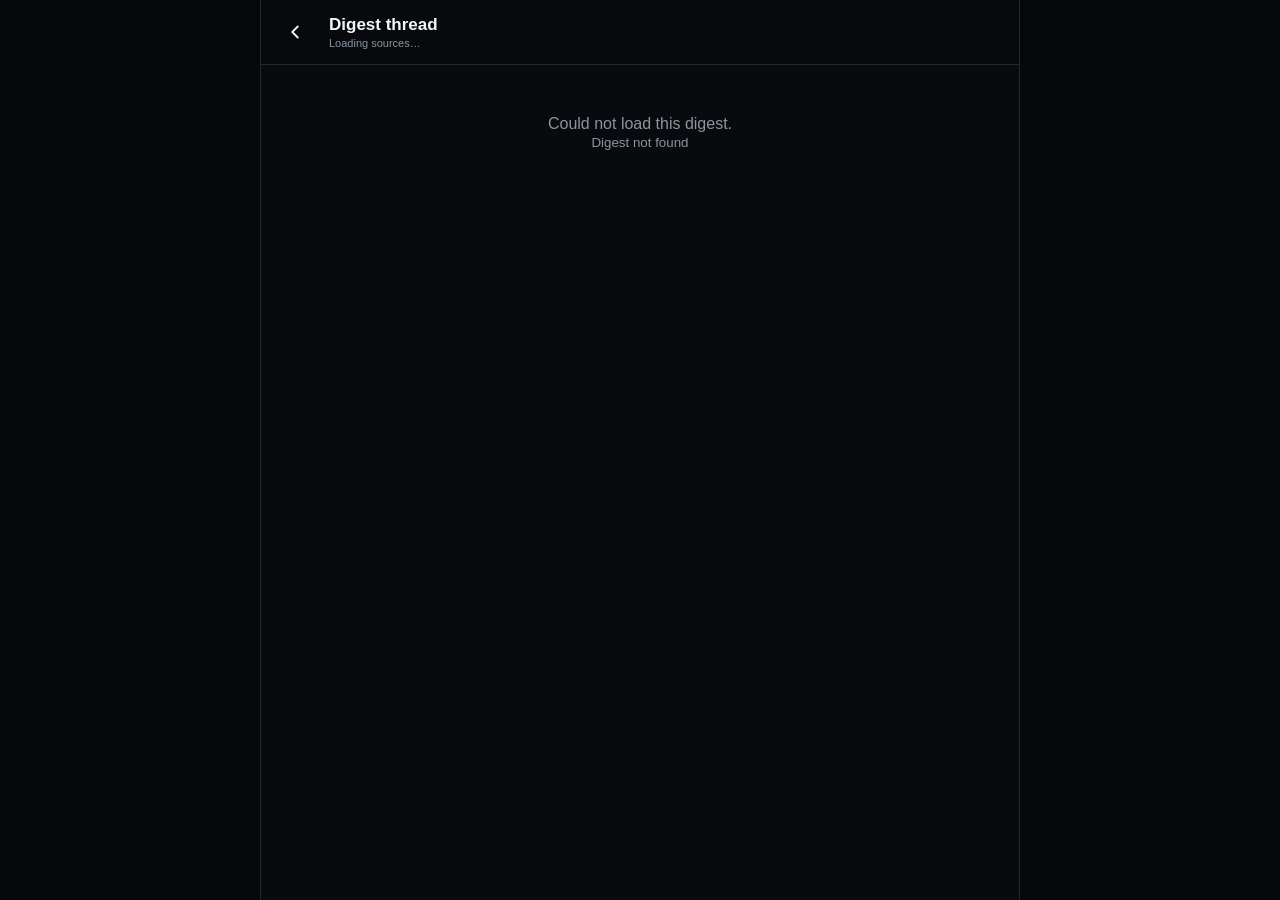
==== detail.html @ e6704757 "Build Signal AI digest" ====
<!doctype html>
<html lang="en">
<head>
  <meta charset="UTF-8">
  <meta name="viewport" content="width=device-width, initial-scale=1.0">
  <meta name="description" content="AI digest synthesis and related source posts.">
  <title>Signal — Digest detail</title>
  <link rel="stylesheet" href="styles.css">
</head>
<body class="detail-page">
  <main class="detail-page-shell">
    <header class="detail-header">
      <a class="icon-button" id="backLink" href="index.html" aria-label="Back to feed"><svg viewBox="0 0 24 24" aria-hidden="true"><path d="m15 18-6-6 6-6"/></svg></a>
      <div><span id="detailKind">Digest thread</span><small id="detailMeta">Loading sources…</small></div>
    </header>
    <div id="detailContent" class="detail-content"><div class="loading-card"><span></span><span></span><span></span></div></div>
  </main>
  <script src="detail.js" defer></script>
</body>
</html>
---- styles.css ----
:root {
  color-scheme: dark;
  --bg: #080a0d;
  --surface: #0d1014;
  --surface-2: #13171c;
  --line: #23282f;
  --line-soft: #191d22;
  --text: #f3f5f7;
  --muted: #8c959f;
  --faint: #5e6770;
  --blue: #1d9bf0;
  --blue-soft: rgba(29, 155, 240, .12);
  --max-feed: 660px;
  font-family: Inter, ui-sans-serif, -apple-system, BlinkMacSystemFont, "Segoe UI", sans-serif;
}

* { box-sizing: border-box; }
html { scroll-behavior: smooth; }
body { margin: 0; background: var(--bg); color: var(--text); min-height: 100vh; }
button, input { font: inherit; }
button { color: inherit; }
a { color: inherit; }

.app-shell {
  width: min(1260px, 100%);
  margin: 0 auto;
  display: grid;
  grid-template-columns: 220px minmax(0, var(--max-feed)) 320px;
  min-height: 100vh;
}

.left-rail {
  position: sticky;
  top: 0;
  height: 100vh;
  padding: 22px 26px 28px 14px;
  display: flex;
  flex-direction: column;
  border-right: 1px solid var(--line-soft);
}

.brand { display: inline-flex; align-items: center; gap: 10px; text-decoration: none; width: fit-content; margin: 0 0 30px 10px; }
.brand-mark {
  display: grid; place-items: center; width: 38px; height: 38px; border-radius: 13px;
  color: #061119; background: linear-gradient(135deg, #8de3ff, #1d9bf0 60%, #8357ff);
  font-weight: 900; font-size: 20px; box-shadow: 0 8px 30px rgba(29,155,240,.2);
}
.brand-name { font-weight: 750; letter-spacing: -.03em; font-size: 20px; }
nav { display: grid; gap: 8px; }
.nav-item {
  border: 0; background: transparent; text-decoration: none; cursor: pointer;
  display: flex; align-items: center; gap: 16px; min-height: 50px; padding: 0 14px;
  border-radius: 999px; font-size: 18px; text-align: left; transition: background .18s ease;
}
.nav-item:hover, .nav-item.active { background: var(--surface-2); }
.nav-item.active { font-weight: 720; }
.nav-item svg { width: 23px; height: 23px; fill: none; stroke: currentColor; stroke-width: 1.8; stroke-linecap: round; stroke-linejoin: round; }
.nav-item.active svg { fill: currentColor; stroke-width: 1.3; }
.rail-note { margin-top: auto; font-size: 12px; color: var(--muted); padding: 11px 14px; border: 1px solid var(--line); border-radius: 999px; width: fit-content; }
.live-dot { display: inline-block; width: 7px; height: 7px; border-radius: 50%; background: #4ade80; margin-right: 7px; box-shadow: 0 0 10px #4ade80; }

.feed-column { min-height: 100vh; border-right: 1px solid var(--line-soft); }
.feed-header {
  position: sticky; z-index: 10; top: 0; min-height: 74px; padding: 13px 18px;
  display: flex; justify-content: space-between; align-items: center;
  border-bottom: 1px solid var(--line); background: rgba(8,10,13,.86); backdrop-filter: blur(18px);
}
.feed-header h1 { margin: 0; font-size: 20px; letter-spacing: -.025em; }
.feed-header p { margin: 4px 0 0; color: var(--muted); font-size: 12px; }
.curated-pill { color: #9ed9ff; background: var(--blue-soft); padding: 6px 10px; border-radius: 999px; font-size: 11px; font-weight: 700; letter-spacing: .03em; text-transform: uppercase; }

.digest-card { display: flex; gap: 12px; padding: 18px 17px 8px; border-top: 1px solid var(--line); color: inherit; text-decoration: none; cursor: pointer; transition: background .16s ease; outline: none; }
.digest-card:last-child { border-bottom: 1px solid var(--line); }
.digest-card:hover, .digest-card:focus-visible { background: #0c0f13; }
.card-avatar { flex: 0 0 44px; width: 44px; height: 44px; border-radius: 50%; display: grid; place-items: center; background: radial-gradient(circle at 30% 25%, #b7ecff, #1d9bf0 42%, #5947d9 100%); color: white; box-shadow: inset 0 0 0 1px rgba(255,255,255,.17); }
.card-avatar span { filter: drop-shadow(0 1px 3px rgba(0,0,0,.4)); }
.card-body { min-width: 0; flex: 1; }
.card-meta { display: flex; gap: 4px; align-items: baseline; min-width: 0; color: var(--muted); font-size: 14px; }
.card-meta strong { color: var(--text); white-space: nowrap; }
.verified { display: inline-grid; place-items: center; width: 14px; height: 14px; border-radius: 50%; background: var(--blue); color: white; font-size: 9px; font-weight: 900; }
.card-meta time { overflow: hidden; white-space: nowrap; text-overflow: ellipsis; }
.eyebrow { display: inline-flex; margin: 12px 0 8px; color: var(--accent, #8ddcff); font-size: 11px; font-weight: 750; letter-spacing: .08em; text-transform: uppercase; }
.digest-card h2 { margin: 0; font-size: 20px; line-height: 1.23; letter-spacing: -.025em; }
.card-summary { margin: 9px 0 14px; color: #c9cfd5; font-size: 15px; line-height: 1.48; }
.evidence-strip { display: flex; align-items: center; gap: 9px; border: 1px solid var(--line); background: var(--surface); border-radius: 11px; padding: 9px 10px; }
.avatar-stack { display: flex; padding-left: 5px; }
.mini-avatar { width: 23px; height: 23px; margin-left: -5px; display: grid; place-items: center; border-radius: 50%; border: 2px solid var(--surface); color: #fff; font-size: 9px; font-weight: 800; object-fit: cover; background: var(--surface-2); }
.evidence-copy { color: var(--muted); font-size: 12px; }
.card-actions { height: 42px; display: flex; align-items: center; justify-content: space-between; color: #69737d; max-width: 96%; }
.card-actions span { display: flex; align-items: center; gap: 7px; font-size: 12px; }
.card-actions svg { width: 18px; height: 18px; fill: none; stroke: currentColor; stroke-width: 1.7; stroke-linecap: round; stroke-linejoin: round; }
.card-actions b { font-weight: 500; }
.card-actions .open-label { color: var(--muted); }
.card-actions .open-label svg { width: 14px; }

.right-rail { padding: 18px 16px 40px 25px; }
.side-card { border: 1px solid var(--line); border-radius: 17px; background: var(--surface); overflow: hidden; padding: 17px; }
.side-card + .side-card { margin-top: 16px; }
.side-card h2 { margin: 0 0 9px; font-size: 17px; letter-spacing: -.02em; }
.side-card p { margin: 0; color: var(--muted); font-size: 13px; line-height: 1.5; }
.stat-grid { display: grid; grid-template-columns: 1fr 1fr; gap: 9px; margin-top: 16px; }
.stat-grid div { padding: 12px; border-radius: 12px; background: var(--surface-2); }
.stat-grid strong { display: block; font-size: 19px; }
.stat-grid span { color: var(--muted); font-size: 10px; }
.account-cloud { display: flex; flex-wrap: wrap; gap: 7px; }
.account-cloud span { color: #aab3bc; background: var(--surface-2); border-radius: 999px; padding: 6px 8px; font-size: 11px; }
.side-footnote { margin: 17px 8px; color: var(--faint); font-size: 11px; line-height: 1.45; }

.loading-card { min-height: 260px; display: grid; place-content: center; grid-auto-flow: column; gap: 6px; border-top: 1px solid var(--line); }
.loading-card span { width: 7px; height: 7px; border-radius: 50%; background: var(--blue); animation: bounce 1s infinite ease-in-out; }
.loading-card span:nth-child(2) { animation-delay: .12s; }
.loading-card span:nth-child(3) { animation-delay: .24s; }
@keyframes bounce { 0%, 70%, 100% { transform: translateY(0); opacity: .35; } 35% { transform: translateY(-8px); opacity: 1; } }

.detail-page { background: #05070a; }
.detail-page-shell { width: min(760px, 100%); min-height: 100vh; margin: 0 auto; background: var(--bg); border-inline: 1px solid var(--line); }
.detail-header { position: sticky; top: 0; z-index: 4; height: 65px; padding: 0 15px; display: flex; align-items: center; gap: 15px; background: rgba(8,10,13,.9); border-bottom: 1px solid var(--line); backdrop-filter: blur(18px); }
.detail-header div { display: grid; gap: 2px; }
.detail-header span { font-size: 17px; font-weight: 720; }
.detail-header small { color: var(--muted); font-size: 11px; }
.icon-button { border: 0; background: transparent; border-radius: 50%; width: 38px; height: 38px; display: grid; place-items: center; cursor: pointer; }
.icon-button:hover { background: var(--surface-2); }
.icon-button svg { width: 22px; fill: none; stroke: currentColor; stroke-width: 2; stroke-linecap: round; stroke-linejoin: round; }
.detail-content { padding-bottom: 80px; }
.detail-hero { padding: 26px 24px 22px; border-bottom: 1px solid var(--line); }
.detail-hero .eyebrow { margin-top: 0; }
.detail-hero h1 { margin: 0; font-size: clamp(26px, 5vw, 38px); line-height: 1.08; letter-spacing: -.045em; max-width: 680px; }
.detail-hero > p { color: #c8ced5; font-size: 16px; line-height: 1.58; margin: 16px 0 20px; }
.takeaways { margin: 0; padding: 0; list-style: none; display: grid; gap: 9px; }
.takeaways li { display: flex; gap: 9px; color: #aeb7c0; font-size: 13px; line-height: 1.45; }
.takeaways li::before { content: "↳"; color: var(--accent); font-weight: 700; }
.source-toolbar { position: sticky; top: 65px; z-index: 3; display: flex; gap: 10px; padding: 12px 17px; background: rgba(8,10,13,.94); border-bottom: 1px solid var(--line); backdrop-filter: blur(14px); }
.search-wrap { flex: 1; position: relative; }
.search-wrap svg { position: absolute; left: 12px; top: 50%; transform: translateY(-50%); width: 16px; fill: none; stroke: var(--muted); stroke-width: 2; }
.source-search { width: 100%; height: 39px; border: 1px solid transparent; border-radius: 999px; padding: 0 14px 0 38px; color: var(--text); background: var(--surface-2); outline: none; }
.source-search:focus { border-color: var(--blue); background: transparent; }
.source-count { flex: 0 0 auto; align-self: center; color: var(--muted); font-size: 12px; }
.sources-list { min-height: 200px; }
.source-post { display: grid; grid-template-columns: 41px 1fr; gap: 11px; padding: 17px; border-bottom: 1px solid var(--line); }
.source-avatar { width: 41px; height: 41px; display: grid; place-items: center; border-radius: 50%; color: white; font-size: 12px; font-weight: 800; object-fit: cover; background: var(--surface-2); }
.source-head { display: flex; gap: 5px; align-items: baseline; color: var(--muted); font-size: 13px; }
.source-head strong { color: var(--text); }
.source-head time { white-space: nowrap; overflow: hidden; text-overflow: ellipsis; }
.source-type { margin-left: auto; padding: 3px 6px; border-radius: 999px; background: var(--surface-2); font-size: 9px; text-transform: uppercase; letter-spacing: .05em; }
.source-text { white-space: pre-wrap; overflow-wrap: anywhere; margin: 6px 0 10px; color: #d5dae0; font-size: 14px; line-height: 1.48; }
.source-foot { display: flex; align-items: center; justify-content: space-between; color: var(--muted); font-size: 11px; }
.source-metrics { display: flex; gap: 13px; }
.x-link { color: var(--blue); text-decoration: none; font-weight: 650; }
.x-link:hover { text-decoration: underline; }
.load-more { display: block; margin: 20px auto; border: 1px solid var(--line); border-radius: 999px; padding: 10px 18px; background: var(--surface-2); cursor: pointer; }
.empty-state { padding: 50px 20px; color: var(--muted); text-align: center; }
.theme-breakdown { display: flex; flex-wrap: wrap; gap: 7px; margin: 0 0 20px; }
.theme-breakdown span { color: #b9c1c9; background: var(--surface-2); border: 1px solid var(--line); border-radius: 999px; padding: 6px 9px; font-size: 11px; }
.compact-breakdown { margin: 0 0 13px; }
.compact-breakdown span { padding: 5px 8px; font-size: 10px; }
.weekly-avatar { background: linear-gradient(145deg, #28303a, #11151b); border: 1px solid #39424d; font-size: 15px; font-weight: 800; }
.weekly-card .card-summary { margin-bottom: 12px; }
.search-page-box { padding: 18px 17px 14px; border-bottom: 1px solid var(--line); background: linear-gradient(180deg, rgba(29,155,240,.05), transparent); }
.archive-search { height: 50px; display: flex; align-items: center; gap: 11px; padding: 0 15px; border: 1px solid var(--line); border-radius: 999px; background: var(--surface-2); }
.archive-search:focus-within { border-color: var(--blue); background: var(--surface); box-shadow: 0 0 0 3px rgba(29,155,240,.08); }
.archive-search svg { flex: 0 0 auto; width: 20px; fill: none; stroke: var(--muted); stroke-width: 2; }
.archive-search input { width: 100%; border: 0; outline: 0; color: var(--text); background: transparent; font-size: 15px; }
.search-controls { display: flex; gap: 9px; margin-top: 11px; }
.search-controls select { height: 36px; min-width: 150px; border: 1px solid var(--line); border-radius: 999px; padding: 0 31px 0 12px; color: #bcc4cc; background: var(--surface); }
.search-help { margin: 10px 4px 0; color: var(--faint); font-size: 11px; }
.results-header { min-height: 45px; display: flex; align-items: center; justify-content: space-between; padding: 0 17px; border-bottom: 1px solid var(--line); color: var(--muted); font-size: 12px; }
.results-header strong { color: #c8d0d8; font-size: 13px; }
.example-queries { display: flex; flex-wrap: wrap; gap: 7px; }
.example-queries button { border: 1px solid var(--line); border-radius: 999px; padding: 6px 9px; color: #b7c0c9; background: var(--surface-2); cursor: pointer; font-size: 11px; }
.example-queries button:hover { border-color: #3b4652; color: white; }
.search-result:first-child { border-top: 0; }

[data-accent="violet"] { --accent: #b69cff; }
[data-accent="blue"] { --accent: #72c7ff; }
[data-accent="cyan"] { --accent: #5ee9e4; }
[data-accent="green"] { --accent: #73e6a1; }
[data-accent="orange"] { --accent: #ffb36b; }
[data-accent="pink"] { --accent: #f69ac7; }
[data-accent="yellow"] { --accent: #f4d66b; }
[data-accent="red"] { --accent: #ff8c86; }
[data-accent="indigo"] { --accent: #9da7ff; }

@media (max-width: 1060px) {
  .app-shell { grid-template-columns: 84px minmax(0, var(--max-feed)) 1fr; }
  .left-rail { padding-inline: 14px; align-items: center; }
  .brand { margin-left: 0; }
  .brand-name, .nav-item span, .rail-note { display: none; }
  .nav-item { justify-content: center; padding: 0; width: 50px; }
  .right-rail { padding-left: 18px; }
}

@media (max-width: 820px) {
  .app-shell { display: block; }
  .left-rail { z-index: 20; position: fixed; top: auto; bottom: 0; left: 0; right: 0; width: 100%; height: 58px; padding: 5px 18px; flex-direction: row; justify-content: space-around; border-right: 0; border-top: 1px solid var(--line); background: rgba(8,10,13,.94); backdrop-filter: blur(16px); }
  .brand, .rail-note { display: none; }
  nav { width: 100%; display: flex; justify-content: space-around; }
  .nav-item { min-height: 46px; }
  .feed-column { border-right: 0; padding-bottom: 58px; }
  .right-rail { display: none; }
  .detail-page-shell { border: 0; }
}

@media (max-width: 520px) {
  .feed-header { min-height: 65px; }
  .digest-card { padding-inline: 13px; }
  .card-avatar { width: 39px; height: 39px; flex-basis: 39px; }
  .digest-card h2 { font-size: 18px; }
  .card-summary { font-size: 14px; }
  .evidence-copy { white-space: nowrap; overflow: hidden; text-overflow: ellipsis; }
  .open-label { display: none !important; }
  .detail-hero { padding-inline: 18px; }
  .source-post { padding-inline: 14px; }
}
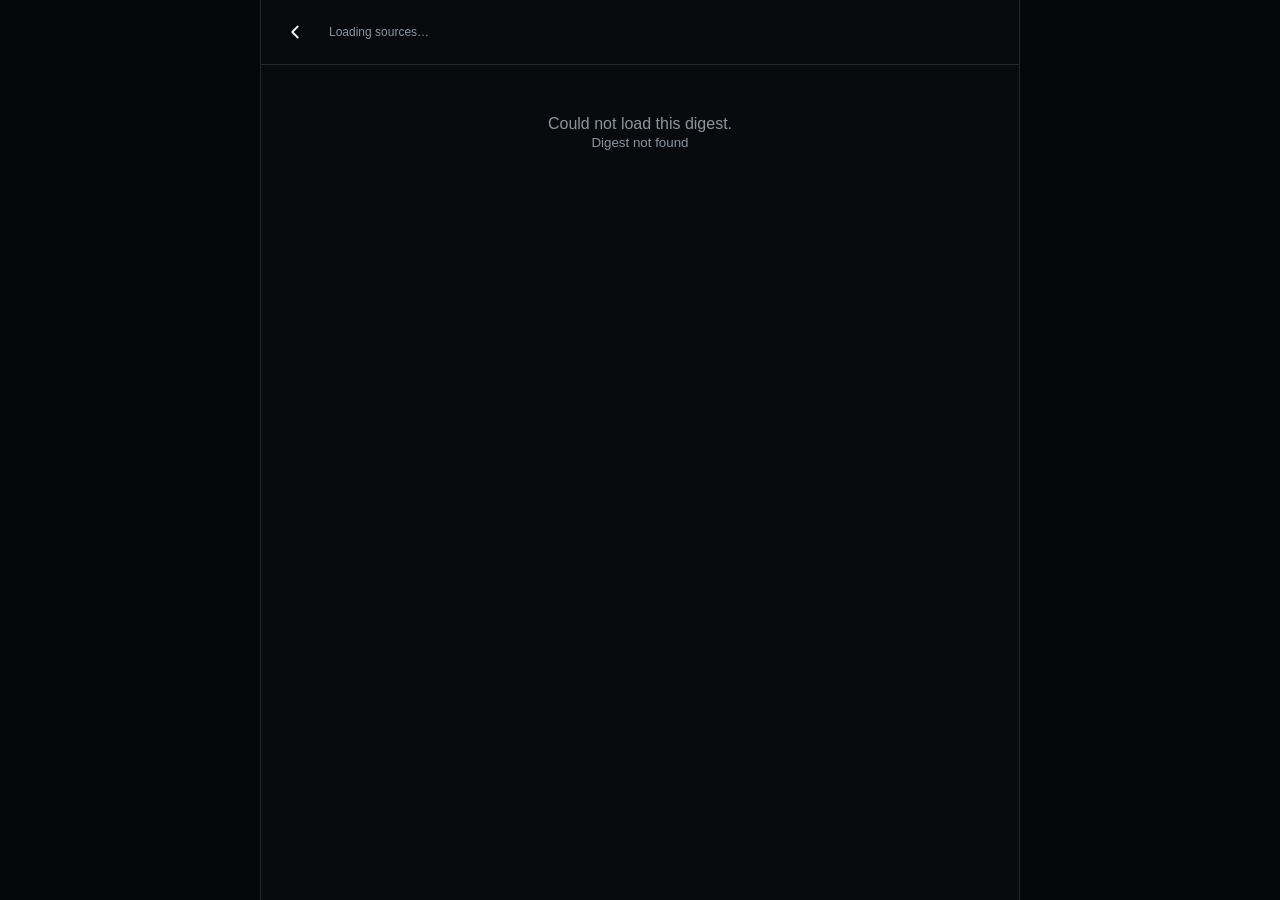
==== commit 003e94b0: "Simplify digest summaries and link paragraph sources" ====
--- a/detail.html
+++ b/detail.html
@@ -5,16 +5,17 @@
   <meta name="viewport" content="width=device-width, initial-scale=1.0">
   <meta name="description" content="AI digest synthesis and related source posts.">
   <title>Signal — Digest detail</title>
-  <link rel="stylesheet" href="styles.css">
+  <link rel="stylesheet" href="styles.css?v=20260902-2">
 </head>
 <body class="detail-page">
   <main class="detail-page-shell">
     <header class="detail-header">
       <a class="icon-button" id="backLink" href="index.html" aria-label="Back to feed"><svg viewBox="0 0 24 24" aria-hidden="true"><path d="m15 18-6-6 6-6"/></svg></a>
-      <div><span id="detailKind">Digest thread</span><small id="detailMeta">Loading sources…</small></div>
+      <small id="detailMeta">Loading sources…</small>
     </header>
     <div id="detailContent" class="detail-content"><div class="loading-card"><span></span><span></span><span></span></div></div>
   </main>
-  <script src="detail.js" defer></script>
+  <script src="shared.js?v=20260902-2" defer></script>
+  <script src="detail.js?v=20260902-2" defer></script>
 </body>
 </html>
--- a/styles.css
+++ b/styles.css
@@ -16,9 +16,10 @@
 
 * { box-sizing: border-box; }
 html { scroll-behavior: smooth; }
-body { margin: 0; background: var(--bg); color: var(--text); min-height: 100vh; }
-button, input { font: inherit; }
-button { color: inherit; }
+body { margin: 0; background: var(--bg); color: var(--text); min-height: 100vh; overflow-x: hidden; }
+button, input, select { font: inherit; }
+button, select, input { color: inherit; }
+button, select { -webkit-appearance: none; appearance: none; }
 a { color: inherit; }
 
 .app-shell {
@@ -59,7 +60,7 @@
 .rail-note { margin-top: auto; font-size: 12px; color: var(--muted); padding: 11px 14px; border: 1px solid var(--line); border-radius: 999px; width: fit-content; }
 .live-dot { display: inline-block; width: 7px; height: 7px; border-radius: 50%; background: #4ade80; margin-right: 7px; box-shadow: 0 0 10px #4ade80; }
 
-.feed-column { min-height: 100vh; border-right: 1px solid var(--line-soft); }
+.feed-column { min-width: 0; min-height: 100vh; overflow: hidden; border-right: 1px solid var(--line-soft); }
 .feed-header {
   position: sticky; z-index: 10; top: 0; min-height: 74px; padding: 13px 18px;
   display: flex; justify-content: space-between; align-items: center;
@@ -92,8 +93,10 @@
 .card-actions b { font-weight: 500; }
 .card-actions .open-label { color: var(--muted); }
 .card-actions .open-label svg { width: 14px; }
-
-.right-rail { padding: 18px 16px 40px 25px; }
+.read-more-button { border: 0; border-radius: 999px; padding: 6px 10px; color: var(--accent, #8ddcff); background: color-mix(in srgb, var(--accent, var(--blue)) 10%, transparent); cursor: pointer; font-size: 12px; font-weight: 700; }
+.read-more-button:hover { background: color-mix(in srgb, var(--accent, var(--blue)) 17%, transparent); }
+
+.right-rail { min-width: 0; padding: 18px 16px 40px 25px; overflow: hidden; }
 .side-card { border: 1px solid var(--line); border-radius: 17px; background: var(--surface); overflow: hidden; padding: 17px; }
 .side-card + .side-card { margin-top: 16px; }
 .side-card h2 { margin: 0 0 9px; font-size: 17px; letter-spacing: -.02em; }
@@ -105,6 +108,11 @@
 .account-cloud { display: flex; flex-wrap: wrap; gap: 7px; }
 .account-cloud span { color: #aab3bc; background: var(--surface-2); border-radius: 999px; padding: 6px 8px; font-size: 11px; }
 .side-footnote { margin: 17px 8px; color: var(--faint); font-size: 11px; line-height: 1.45; }
+.spotlight-card .eyebrow { margin-top: 0; }
+.spotlight-card h2 { line-height: 1.25; }
+.spotlight-card p { display: -webkit-box; overflow: hidden; -webkit-box-orient: vertical; -webkit-line-clamp: 5; }
+.side-card-link { display: inline-block; margin-top: 14px; color: var(--blue); text-decoration: none; font-size: 12px; font-weight: 700; }
+.side-card-link:hover { text-decoration: underline; }
 
 .loading-card { min-height: 260px; display: grid; place-content: center; grid-auto-flow: column; gap: 6px; border-top: 1px solid var(--line); }
 .loading-card span { width: 7px; height: 7px; border-radius: 50%; background: var(--blue); animation: bounce 1s infinite ease-in-out; }
@@ -115,20 +123,34 @@
 .detail-page { background: #05070a; }
 .detail-page-shell { width: min(760px, 100%); min-height: 100vh; margin: 0 auto; background: var(--bg); border-inline: 1px solid var(--line); }
 .detail-header { position: sticky; top: 0; z-index: 4; height: 65px; padding: 0 15px; display: flex; align-items: center; gap: 15px; background: rgba(8,10,13,.9); border-bottom: 1px solid var(--line); backdrop-filter: blur(18px); }
-.detail-header div { display: grid; gap: 2px; }
-.detail-header span { font-size: 17px; font-weight: 720; }
-.detail-header small { color: var(--muted); font-size: 11px; }
+.detail-header small { color: var(--muted); font-size: 12px; }
 .icon-button { border: 0; background: transparent; border-radius: 50%; width: 38px; height: 38px; display: grid; place-items: center; cursor: pointer; }
 .icon-button:hover { background: var(--surface-2); }
 .icon-button svg { width: 22px; fill: none; stroke: currentColor; stroke-width: 2; stroke-linecap: round; stroke-linejoin: round; }
 .detail-content { padding-bottom: 80px; }
-.detail-hero { padding: 26px 24px 22px; border-bottom: 1px solid var(--line); }
-.detail-hero .eyebrow { margin-top: 0; }
-.detail-hero h1 { margin: 0; font-size: clamp(26px, 5vw, 38px); line-height: 1.08; letter-spacing: -.045em; max-width: 680px; }
-.detail-hero > p { color: #c8ced5; font-size: 16px; line-height: 1.58; margin: 16px 0 20px; }
-.takeaways { margin: 0; padding: 0; list-style: none; display: grid; gap: 9px; }
-.takeaways li { display: flex; gap: 9px; color: #aeb7c0; font-size: 13px; line-height: 1.45; }
-.takeaways li::before { content: "↳"; color: var(--accent); font-weight: 700; }
+.detail-hero { padding: 34px 24px 30px; border-bottom: 1px solid var(--line); }
+.detail-hero h1 { max-width: 680px; margin: 0; font-size: clamp(26px, 5vw, 38px); line-height: 1.08; letter-spacing: -.04em; text-wrap: balance; }
+.summary-toggle { margin: 18px 0 0; padding: 0; border: 0; color: var(--accent, #8ddcff); background: transparent; cursor: pointer; font-size: 12px; font-weight: 700; text-underline-offset: 3px; }
+.summary-toggle:hover { text-decoration: underline; }
+.summary-toggle:focus-visible, .inline-read-more:focus-visible, .summary-citation:focus-visible { outline: 2px solid var(--accent, var(--blue)); outline-offset: 3px; }
+.short-summary { margin: 12px 0 0; color: #c8ced5; font-size: 14px; line-height: 1.58; }
+.detail-prose { max-width: 70ch; margin: 24px 0 0; }
+.detail-prose p { margin: 0; color: #c8ced5; font-size: 15px; line-height: 1.7; }
+.detail-prose p + p { margin-top: 20px; }
+.inline-read-more { margin: 0; padding: 0; border: 0; color: var(--accent, #8ddcff); background: transparent; cursor: pointer; font-size: .86em; font-weight: 750; white-space: nowrap; text-underline-offset: 3px; }
+.inline-read-more:hover { text-decoration: underline; }
+.summary-citations { display: inline-flex; align-items: center; padding-left: 5px; vertical-align: -6px; }
+.summary-citation { display: inline-flex; margin-left: -5px; border-radius: 50%; text-decoration: none; }
+.summary-citation-avatar { width: 23px; height: 23px; display: grid; place-items: center; border: 2px solid var(--bg); border-radius: 50%; color: #fff; background: var(--surface-2); object-fit: cover; font-size: 8px; font-weight: 800; transition: transform .16s ease, border-color .16s ease; }
+.summary-citation:hover .summary-citation-avatar { z-index: 1; transform: translateY(-2px); border-color: var(--accent, var(--blue)); }
+.focused-summary-source { background: color-mix(in srgb, var(--blue) 5%, var(--bg)); }
+.source-post-highlight { animation: source-highlight 1.8s ease-out; }
+@keyframes source-highlight { 0%, 35% { background: color-mix(in srgb, var(--blue) 14%, var(--bg)); } 100% { background: color-mix(in srgb, var(--blue) 5%, var(--bg)); } }
+@media (prefers-reduced-motion: reduce) {
+  html { scroll-behavior: auto; }
+  .summary-citation-avatar { transition: none; }
+  .source-post-highlight { animation: none; background: color-mix(in srgb, var(--blue) 10%, var(--bg)); }
+}
 .source-toolbar { position: sticky; top: 65px; z-index: 3; display: flex; gap: 10px; padding: 12px 17px; background: rgba(8,10,13,.94); border-bottom: 1px solid var(--line); backdrop-filter: blur(14px); }
 .search-wrap { flex: 1; position: relative; }
 .search-wrap svg { position: absolute; left: 12px; top: 50%; transform: translateY(-50%); width: 16px; fill: none; stroke: var(--muted); stroke-width: 2; }
@@ -136,14 +158,14 @@
 .source-search:focus { border-color: var(--blue); background: transparent; }
 .source-count { flex: 0 0 auto; align-self: center; color: var(--muted); font-size: 12px; }
 .sources-list { min-height: 200px; }
-.source-post { display: grid; grid-template-columns: 41px 1fr; gap: 11px; padding: 17px; border-bottom: 1px solid var(--line); }
+.source-post { width: 100%; min-width: 0; display: grid; grid-template-columns: 41px minmax(0, 1fr); gap: 11px; padding: 17px; overflow: hidden; border-bottom: 1px solid var(--line); }
 .source-avatar { width: 41px; height: 41px; display: grid; place-items: center; border-radius: 50%; color: white; font-size: 12px; font-weight: 800; object-fit: cover; background: var(--surface-2); }
 .source-head { display: flex; gap: 5px; align-items: baseline; color: var(--muted); font-size: 13px; }
 .source-head strong { color: var(--text); }
 .source-head time { white-space: nowrap; overflow: hidden; text-overflow: ellipsis; }
 .source-type { margin-left: auto; padding: 3px 6px; border-radius: 999px; background: var(--surface-2); font-size: 9px; text-transform: uppercase; letter-spacing: .05em; }
 .source-text { white-space: pre-wrap; overflow-wrap: anywhere; margin: 6px 0 10px; color: #d5dae0; font-size: 14px; line-height: 1.48; }
-.source-foot { display: flex; align-items: center; justify-content: space-between; color: var(--muted); font-size: 11px; }
+.source-foot { display: flex; flex-wrap: wrap; align-items: center; justify-content: space-between; gap: 9px 14px; min-width: 0; color: var(--muted); font-size: 11px; }
 .source-metrics { display: flex; gap: 13px; }
 .x-link { color: var(--blue); text-decoration: none; font-weight: 650; }
 .x-link:hover { text-decoration: underline; }
@@ -184,7 +206,8 @@
   .app-shell { grid-template-columns: 84px minmax(0, var(--max-feed)) 1fr; }
   .left-rail { padding-inline: 14px; align-items: center; }
   .brand { margin-left: 0; }
-  .brand-name, .nav-item span, .rail-note { display: none; }
+  .brand-name, .nav-item span:not(.nav-symbol), .rail-note { display: none; }
+  .nav-item .nav-symbol { display: inline-block; }
   .nav-item { justify-content: center; padding: 0; width: 50px; }
   .right-rail { padding-left: 18px; }
 }
@@ -211,3 +234,73 @@
   .detail-hero { padding-inline: 18px; }
   .source-post { padding-inline: 14px; }
 }
+
+/* Rich post feed */
+.nav-symbol { width: 23px; text-align: center; font-size: 20px; }
+.sr-only { position: absolute; width: 1px; height: 1px; padding: 0; margin: -1px; overflow: hidden; clip: rect(0, 0, 0, 0); white-space: nowrap; border: 0; }
+.feed-toolbar { position: sticky; top: 74px; z-index: 8; display: flex; flex-wrap: wrap; gap: 8px; padding: 11px 16px; border-bottom: 1px solid var(--line); background: rgba(8,10,13,.94); backdrop-filter: blur(14px); }
+.feed-toolbar select, .search-controls select { height: 34px; border: 1px solid var(--line); border-radius: 999px; padding: 0 30px 0 12px; color: #c7cdd4; background-color: var(--surface); background-image: linear-gradient(45deg, transparent 50%, #89939d 50%), linear-gradient(135deg, #89939d 50%, transparent 50%); background-position: calc(100% - 15px) 14px, calc(100% - 11px) 14px; background-size: 4px 4px, 4px 4px; background-repeat: no-repeat; outline: none; cursor: pointer; font-size: 12px; }
+.feed-toolbar select:hover, .search-controls select:hover, .feed-toolbar select:focus, .search-controls select:focus { border-color: #46515d; background-color: var(--surface-2); }
+.toggle-filter { min-height: 34px; display: inline-flex; align-items: center; gap: 7px; padding: 0 11px; border: 1px solid var(--line); border-radius: 999px; color: #c0c7cf; background: var(--surface); cursor: pointer; font-size: 12px; }
+.toggle-filter:hover { border-color: #46515d; background: var(--surface-2); }
+.toggle-filter input { width: 14px; height: 14px; display: grid; place-items: center; margin: 0; border: 1px solid #626c76; border-radius: 4px; background: #0a0d10; appearance: none; -webkit-appearance: none; }
+.toggle-filter input:checked { border-color: var(--blue); background: var(--blue); box-shadow: inset 0 0 0 3px #0a0d10; }
+.secondary-button { min-height: 34px; border: 1px solid var(--line); border-radius: 999px; padding: 0 12px; color: #cbd2d9; background: var(--surface-2); cursor: pointer; }
+.secondary-button:hover { border-color: #46515d; color: white; }
+.latest-feed .source-post:first-child { border-top: 0; }
+.rich-post { position: relative; transition: background .15s ease; }
+.rich-post:hover { background: #0b0e12; }
+.rich-post.unread-post::before { content: ""; position: absolute; left: 5px; top: 35px; width: 5px; height: 5px; border-radius: 50%; background: var(--blue); }
+.source-body { width: 100%; min-width: 0; overflow: hidden; }
+.source-identity { min-width: 0; display: inline-flex; gap: 5px; align-items: baseline; overflow: hidden; }
+.source-identity strong, .source-identity span { overflow: hidden; white-space: nowrap; text-overflow: ellipsis; }
+.source-identity span { color: var(--muted); }
+.reply-context { margin: 4px 0 -1px; color: var(--blue); font-size: 12px; }
+.media-grid { width: 100%; min-width: 0; display: grid; gap: 2px; max-height: 520px; margin: 11px 0; overflow: hidden; border: 1px solid var(--line); border-radius: 15px; background: #050608; contain: inline-size; }
+.media-grid a, .media-grid > span { display: block; width: 100%; min-width: 0; overflow: hidden; }
+.media-grid img, .media-grid video { display: block; width: 100%; min-width: 0; height: 100%; max-height: 520px; object-fit: cover; background: #050608; }
+.media-count-2 { grid-template-columns: repeat(2, 1fr); }
+.media-count-3, .media-count-4 { grid-template-columns: repeat(2, 1fr); grid-template-rows: repeat(2, minmax(140px, 1fr)); }
+.media-count-3 > :first-child { grid-row: 1 / 3; }
+.quote-card { display: block; margin: 11px 0; overflow: hidden; border: 1px solid var(--line); border-radius: 14px; padding: 12px; text-decoration: none; background: #0a0d11; }
+.quote-card:hover { border-color: #3b4651; }
+.quote-head { display: flex; align-items: center; gap: 7px; font-size: 12px; }
+.quote-head span { color: var(--muted); }
+.quote-avatar { width: 22px; height: 22px; border-radius: 50%; object-fit: cover; display: grid; place-items: center; font-size: 8px; }
+.quote-card > p { margin: 8px 0 0; color: #cbd1d7; white-space: pre-wrap; font-size: 13px; line-height: 1.42; }
+.quote-card .media-grid { max-height: 300px; margin-bottom: 0; }
+.external-link { display: inline-block; margin: 0 0 9px; color: #91caef; font-size: 12px; text-decoration: none; }
+.post-actions { min-width: 0; margin-left: auto; display: inline-flex; flex-wrap: wrap; align-items: center; justify-content: flex-end; gap: 8px 11px; }
+.thread-link { color: #8ecdf5; text-decoration: none; font-weight: 650; }
+.bookmark-button { width: 27px; height: 27px; flex: 0 0 27px; display: grid; place-items: center; padding: 0; border: 0; border-radius: 50%; color: var(--muted); background: transparent; cursor: pointer; appearance: none; -webkit-appearance: none; }
+.bookmark-button svg { width: 16px; height: 16px; fill: none; stroke: currentColor; stroke-width: 1.8; stroke-linejoin: round; }
+.bookmark-button:hover, .bookmark-button.active { color: #f0ca5e; background: rgba(240,202,94,.09); }
+.bookmark-button.active svg { fill: currentColor; }
+.saved-searches { display: flex; flex-wrap: wrap; gap: 7px; color: var(--muted); font-size: 11px; }
+.saved-searches a { padding: 6px 8px; border: 1px solid var(--line); border-radius: 999px; text-decoration: none; }
+.saved-searches a:hover { color: white; }
+.detail-shell { width: min(760px, 100%); min-height: 100vh; margin: 0 auto; overflow: hidden; border-inline: 1px solid var(--line); background: var(--bg); }
+.detail-topbar { position: sticky; top: 0; z-index: 8; min-height: 64px; display: flex; align-items: center; justify-content: space-between; padding: 0 17px; border-bottom: 1px solid var(--line); background: rgba(8,10,13,.94); backdrop-filter: blur(16px); }
+.detail-topbar > div { display: grid; justify-items: end; gap: 2px; }
+.detail-kind { font-size: 13px; font-weight: 700; }
+.detail-meta { color: var(--muted); font-size: 11px; }
+.back-link { color: #cbd3db; text-decoration: none; font-size: 13px; }
+.thread-main { padding-bottom: 70px; }
+.thread-hero { padding: 28px 22px 22px; border-bottom: 1px solid var(--line); }
+.thread-hero h1 { margin: 0; font-size: 29px; letter-spacing: -.035em; }
+.thread-hero p { margin: 12px 0 0; max-width: 620px; color: var(--muted); line-height: 1.55; }
+.thread-list .source-post { position: relative; }
+.thread-list .source-post:not(:last-child)::after { content: ""; position: absolute; left: 36px; top: 58px; bottom: -18px; width: 2px; background: var(--line); }
+
+@media (max-width: 620px) {
+  .feed-toolbar { top: 65px; overflow: visible; flex-wrap: wrap; }
+  .feed-toolbar select { flex: 1 1 105px; min-width: 0; }
+  .search-controls { flex-wrap: wrap; }
+  .source-head { flex-wrap: wrap; }
+  .source-identity { flex: 1 1 160px; }
+  .source-type { margin-left: 0; }
+  .source-foot { align-items: flex-start; gap: 9px; }
+  .source-metrics { gap: 8px; flex-wrap: wrap; }
+  .post-actions { gap: 7px; }
+  .media-grid { max-height: 410px; }
+}
